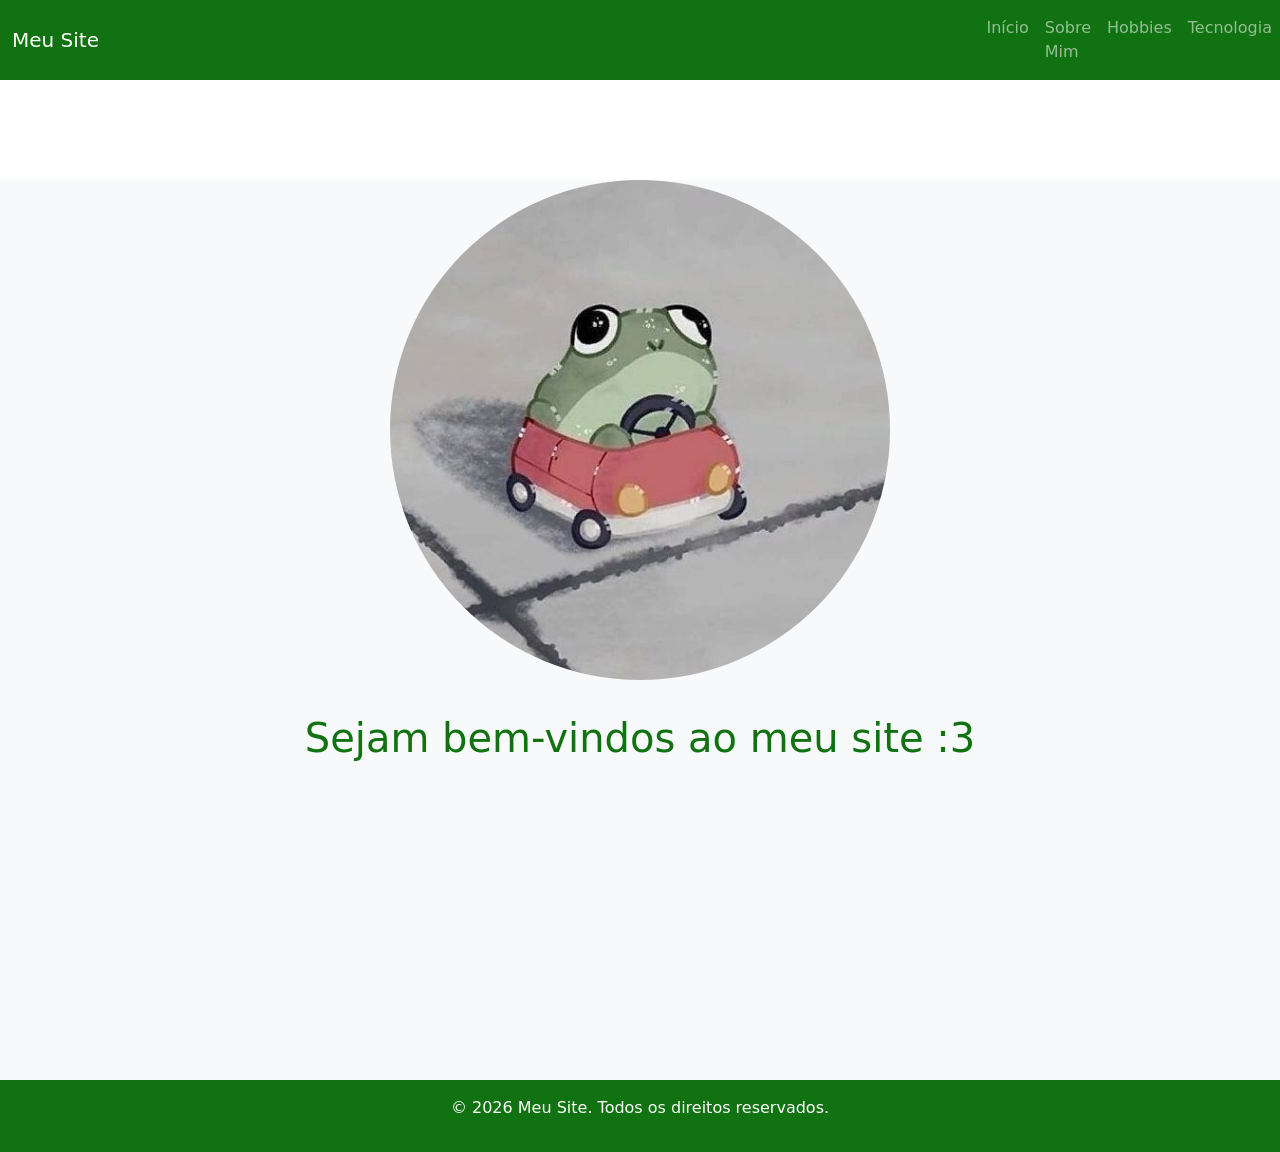
==== index.html @ 79e656ba "Add files via upload" ====
<!DOCTYPE html>
<html lang="pt-BR">
<head>
    <meta charset="UTF-8">
    <meta name="viewport" content="width=device-width, initial-scale=1.0">
    <title>Meu Site</title>
    <link href="https://cdn.jsdelivr.net/npm/bootstrap@5.3.3/dist/css/bootstrap.min.css" rel="stylesheet">
    <link rel="stylesheet" href="style.css">
</head>
<body>

<nav class="navbar navbar-expand-lg navbar-dark" style="background-color: rgb(16, 114, 16);">
    <div class="container">
        <a class="navbar-brand" href="index.html">Meu Site</a>
        <button class="navbar-toggler" data-bs-toggle="collapse" data-bs-target="#menu">
            <span class="navbar-toggler-icon"></span>
        </button>
    </div>
        <div class="collapse navbar-collapse justify-content-end" id="menu">
            <ul class="navbar-nav">
                <li class="nav-item"><a class="nav-link" href="index.html">Início</a></li>
                <li class="nav-item"><a class="nav-link" href="sobre-mim.html">Sobre Mim</a></li>
                <li class="nav-item"><a class="nav-link" href="hobbies.html">Hobbies</a></li>
                <li class="nav-item"><a class="nav-link" href="tecnologia.html">Tecnologia</a></li>
            </ul>
    </div>
</nav>


<section class="d-flex flex-column align-items-center text-center vh-100 bg-light" style="margin-top: 100px; display: flex; gap:10px;" >
    <img src="img/UwU.jpg" class="img-redonda" width="500px" height="500px" style="border-radius:50%;">
    <h1 class="mt-4" style="color: rgb(16,114, 16);" > Sejam bem-vindos ao meu site :3
</section>
<footer class="text-white text-center py-3 mt-auto" style="background-color: rgb(16, 114, 16);">
    <p>&copy; 2026 Meu Site. Todos os direitos reservados.</p>
</footer>
<script src="https://cdn.jsdelivr.net/npm/bootstrap@5.3.3/dist/js/bootstrap.bundle.min.js"></script>
</body>
</html>
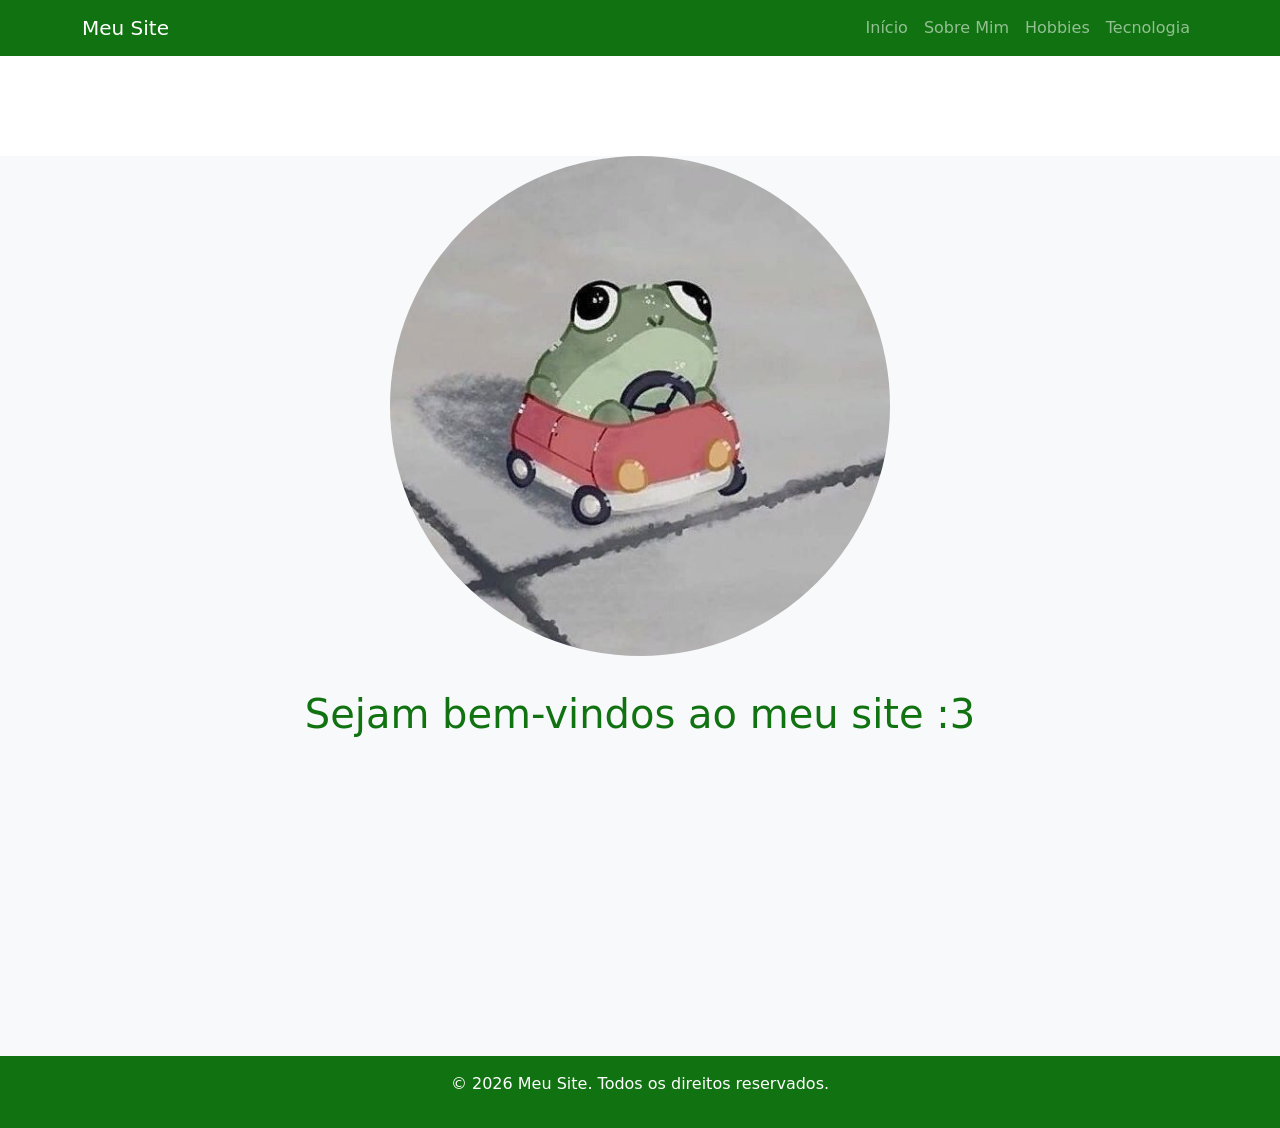
==== commit 5414d93f: "Update index.html" ====
--- a/index.html
+++ b/index.html
@@ -11,18 +11,33 @@
 
 <nav class="navbar navbar-expand-lg navbar-dark" style="background-color: rgb(16, 114, 16);">
     <div class="container">
+        
         <a class="navbar-brand" href="index.html">Meu Site</a>
-        <button class="navbar-toggler" data-bs-toggle="collapse" data-bs-target="#menu">
+
+        <button class="navbar-toggler" type="button" data-bs-toggle="collapse" data-bs-target="#menu">
             <span class="navbar-toggler-icon"></span>
         </button>
-    </div>
+
         <div class="collapse navbar-collapse justify-content-end" id="menu">
             <ul class="navbar-nav">
-                <li class="nav-item"><a class="nav-link" href="index.html">Início</a></li>
-                <li class="nav-item"><a class="nav-link" href="sobre-mim.html">Sobre Mim</a></li>
-                <li class="nav-item"><a class="nav-link" href="hobbies.html">Hobbies</a></li>
-                <li class="nav-item"><a class="nav-link" href="tecnologia.html">Tecnologia</a></li>
+                <li class="nav-item">
+                    <a class="nav-link" href="index.html">Início</a>
+                </li>
+
+                <li class="nav-item">
+                    <a class="nav-link" href="sobre-mim.html">Sobre Mim</a>
+                </li>
+
+                <li class="nav-item">
+                    <a class="nav-link" href="hobbies.html">Hobbies</a>
+                </li>
+
+                <li class="nav-item">
+                    <a class="nav-link" href="tecnologia.html">Tecnologia</a>
+                </li>
             </ul>
+        </div>
+
     </div>
 </nav>
 
@@ -34,6 +49,7 @@
 <footer class="text-white text-center py-3 mt-auto" style="background-color: rgb(16, 114, 16);">
     <p>&copy; 2026 Meu Site. Todos os direitos reservados.</p>
 </footer>
-<script src="https://cdn.jsdelivr.net/npm/bootstrap@5.3.3/dist/js/bootstrap.bundle.min.js"></script>
+<script src="https://cdn.jsdelivr.net/npm/@popperjs/core@2.11.8/dist/umd/popper.min.js" integrity="sha384-I7E8VVD/ismYTF4hNIPjVp/Zjvgyol6VFvRkX/vR+Vc4jQkC+hVqc2pM8ODewa9r" crossorigin="anonymous"></script>
+<script src="https://cdn.jsdelivr.net/npm/bootstrap@5.3.8/dist/js/bootstrap.min.js" integrity="sha384-G/EV+4j2dNv+tEPo3++6LCgdCROaejBqfUeNjuKAiuXbjrxilcCdDz6ZAVfHWe1Y" crossorigin="anonymous"></script>
 </body>
-</html>+</html>
